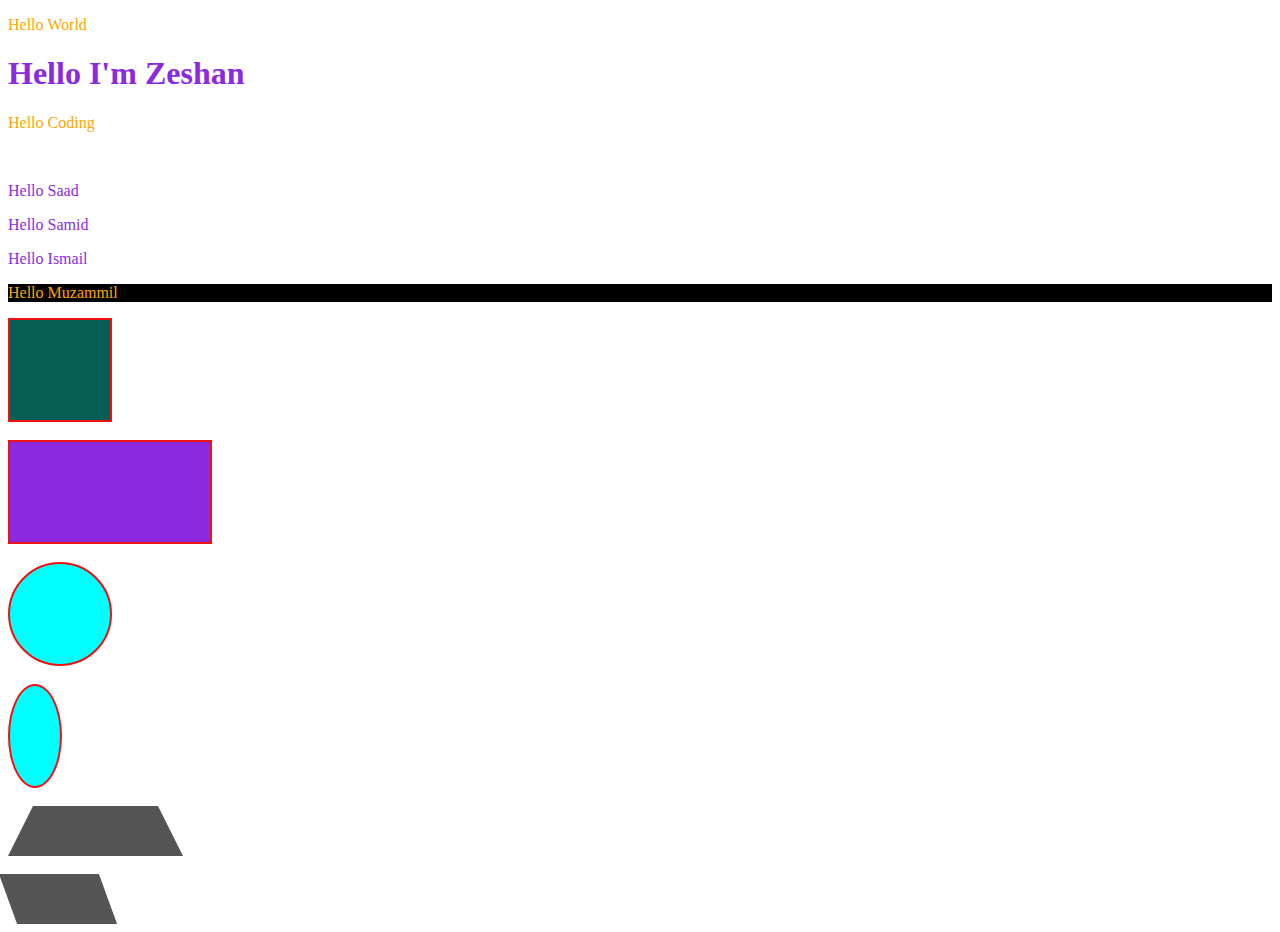
==== index.html @ 1d569d98 "CSS Practice" ====
<!DOCTYPE html>
<html lang="en">
<head>
    <meta charset="UTF-8">
    <meta name="viewport" content="width=device-width, initial-scale=1.0">
    <title>My First Website</title>
    <link rel="stylesheet" href="style.css">
    <link href="https://fonts.googleapis.com/css2?family=Press+Start+2P&display=swap" rel="stylesheet">

</head>
<body>  
    <p> Hello World</p>
    <h1>Hello I'm Zeshan</h1>
    <p>Hello Coding</p>
    <br>    
    <p class="cfi">Hello Saad</p>
    <p class="cfi">Hello Samid</p>
    <p class="cfi">Hello Ismail</p>
    <p id="mujju">Hello Muzammil</p>

    <div class="box">

    </div>

    <br>
    <div class="rectangle"></div>

    <br>
    <div class="circle"></div>
    <br>
    <div class="oval"></div>
    <br>
    <div class="trapezoid"></div>
    <br>
    <div class="parallelogram"></div>

</body>
</html>
---- style.css ----
p{
    color: orange;
}

h1{
    color: blueviolet;
}

.cfi{
    color: blueviolet;
}

#mujju{
    background-color: black;
}

.box{
    height: 100px;
    width: 100px;
    background-color: #075E54;
    border: 2px solid hsl(0, 87%, 50%);
}

.rectangle{
    height: 100px;
    width: 200px;
    background-color: blueviolet;
    border: 2px solid hsl(0, 87%, 50%);
}

.circle{
    height: 100px;
    width: 100px;
    background-color: aqua;
    border-radius: 50%;
    border: 2px solid hsl(0, 87%, 50%);
}

.oval{
    height: 100px;
    width: 50px;
    background-color: aqua;
    border-radius: 50%;
    border: 2px solid hsl(0, 87%, 50%);
}

.trapezoid{
    border-bottom: 50px solid #555;
    border-left: 25px solid transparent;
    border-right: 25px solid transparent;
    height: 0;
    width: 125px;

}

.parallelogram{
    width: 100px;
    height: 50px;
    transform: skew(20deg);
    background: #555;
}
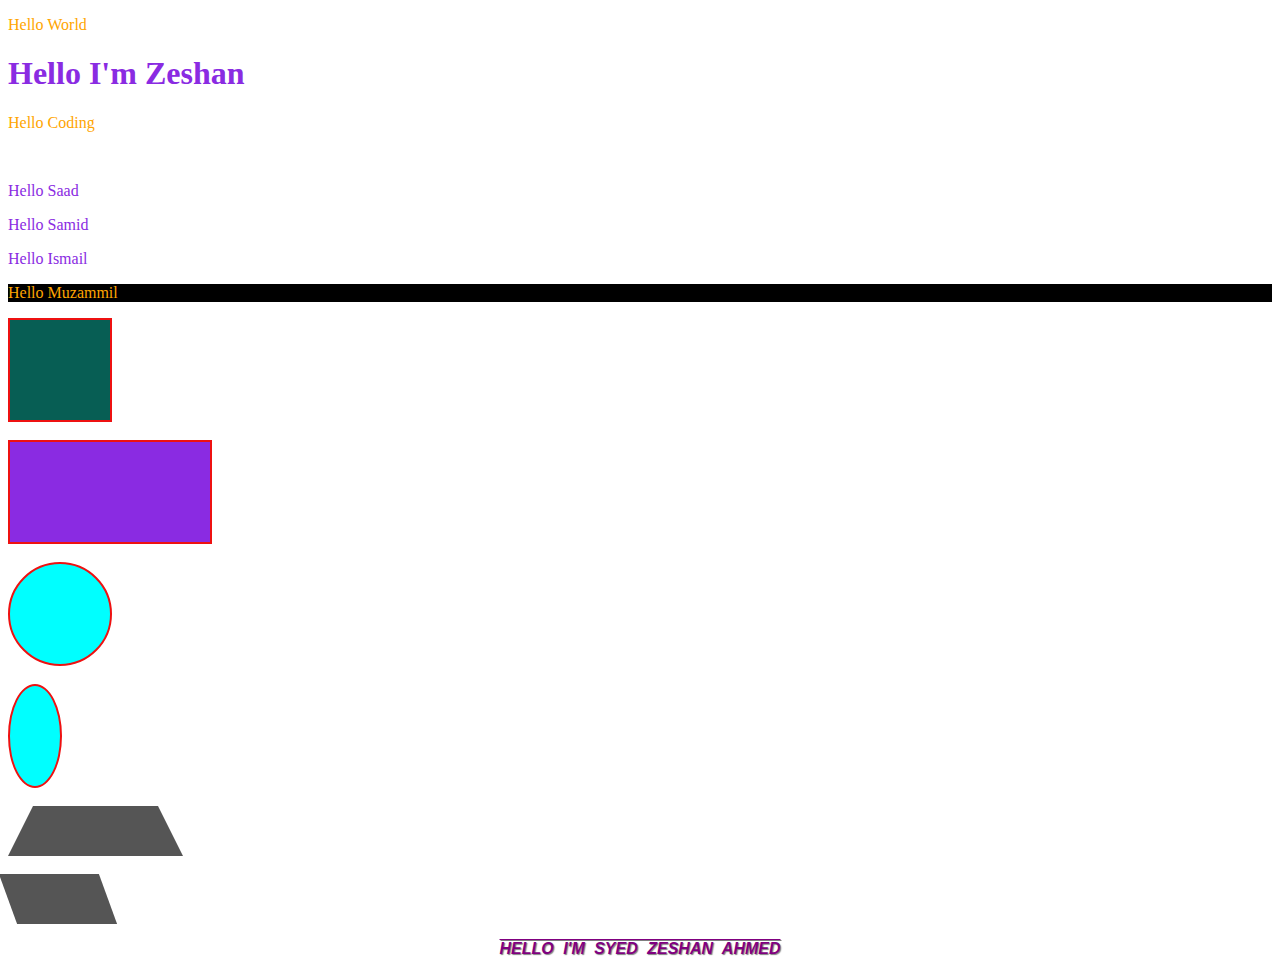
==== commit e60d0b07: "Update" ====
--- a/index.html
+++ b/index.html
@@ -34,5 +34,7 @@
     <br>
     <div class="parallelogram"></div>
 
+    <p class="text">Hello I'm Syed Zeshan Ahmed</p>
+
 </body>
 </html>--- a/style.css
+++ b/style.css
@@ -59,4 +59,18 @@
     height: 50px;
     transform: skew(20deg);
     background: #555;
+}
+
+
+.text{
+    color: purple;
+    font-family: Helvetica;
+    size: 50px;
+    font-weight: bold;
+    font-style: oblique;
+    text-align: center;
+    text-decoration: overline;
+    text-transform: uppercase;
+    word-spacing: 5px;
+    text-shadow: 1px 1px 1px rgba(0, 0, 0,0.5)
 }